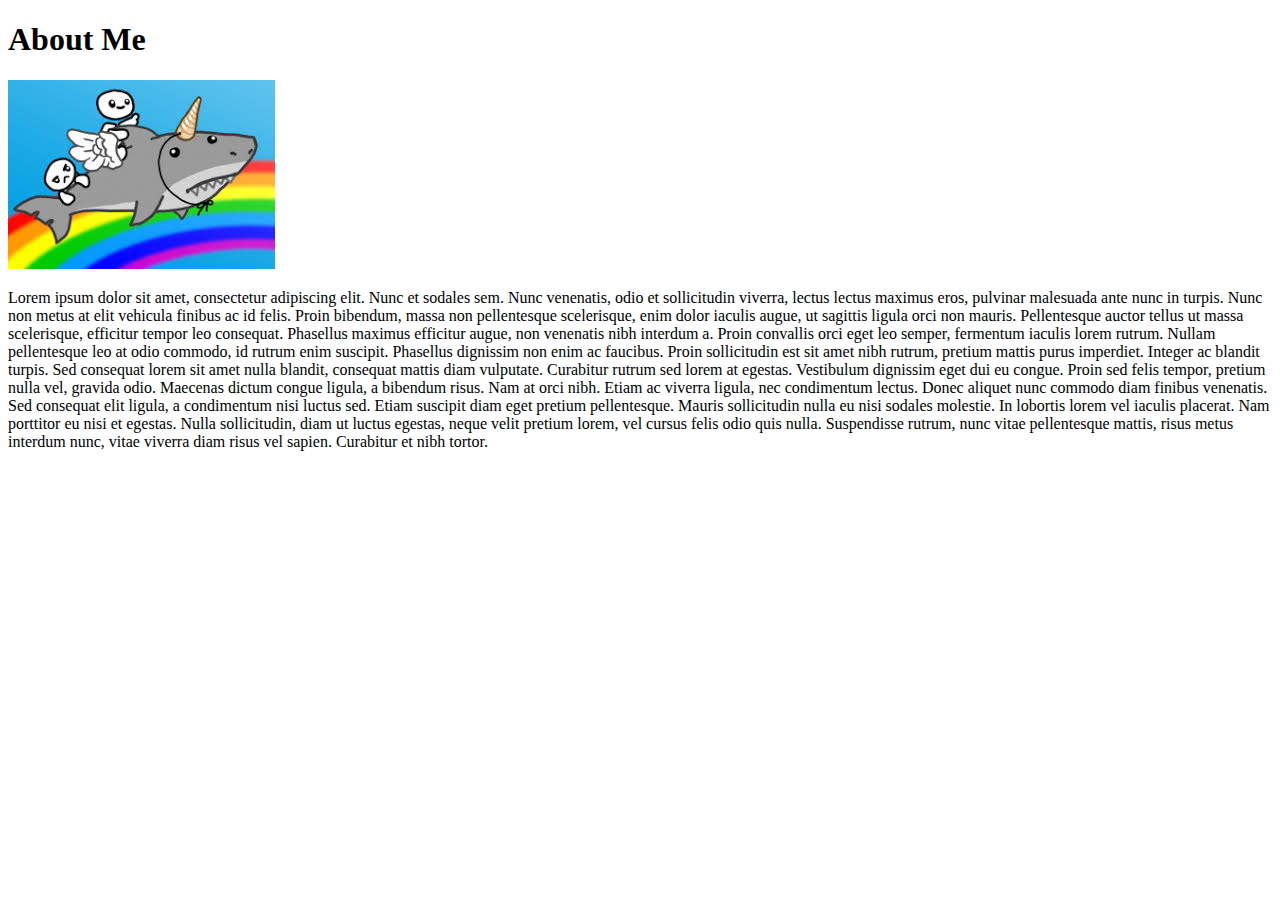
==== src/main/resources/static/about.html @ fbafe468 "initial commit" ====
<!doctype html>
<html lang="en">
<head>
    <meta charset="UTF-8">
    <meta name="viewport"
          content="width=device-width, user-scalable=no, initial-scale=1.0, maximum-scale=1.0, minimum-scale=1.0">
    <meta http-equiv="X-UA-Compatible" content="ie=edge">
    <title>Document</title>
</head>
<body>

    <h1>About Me</h1>

    <img src="img/about.jpeg" alt="Picture of Me!">
    <p>Lorem ipsum dolor sit amet, consectetur adipiscing elit. Nunc et sodales sem. Nunc venenatis, odio et sollicitudin viverra, lectus lectus maximus eros, pulvinar malesuada ante nunc in turpis. Nunc non metus at elit vehicula finibus ac id felis. Proin bibendum, massa non pellentesque scelerisque, enim dolor iaculis augue, ut sagittis ligula orci non mauris. Pellentesque auctor tellus ut massa scelerisque, efficitur tempor leo consequat. Phasellus maximus efficitur augue, non venenatis nibh interdum a. Proin convallis orci eget leo semper, fermentum iaculis lorem rutrum. Nullam pellentesque leo at odio commodo, id rutrum enim suscipit. Phasellus dignissim non enim ac faucibus. Proin sollicitudin est sit amet nibh rutrum, pretium mattis purus imperdiet. Integer ac blandit turpis. Sed consequat lorem sit amet nulla blandit, consequat mattis diam vulputate. Curabitur rutrum sed lorem at egestas.

        Vestibulum dignissim eget dui eu congue. Proin sed felis tempor, pretium nulla vel, gravida odio. Maecenas dictum congue ligula, a bibendum risus. Nam at orci nibh. Etiam ac viverra ligula, nec condimentum lectus. Donec aliquet nunc commodo diam finibus venenatis. Sed consequat elit ligula, a condimentum nisi luctus sed. Etiam suscipit diam eget pretium pellentesque. Mauris sollicitudin nulla eu nisi sodales molestie. In lobortis lorem vel iaculis placerat. Nam porttitor eu nisi et egestas. Nulla sollicitudin, diam ut luctus egestas, neque velit pretium lorem, vel cursus felis odio quis nulla. Suspendisse rutrum, nunc vitae pellentesque mattis, risus metus interdum nunc, vitae viverra diam risus vel sapien. Curabitur et nibh tortor.</p>
</body>
</html>
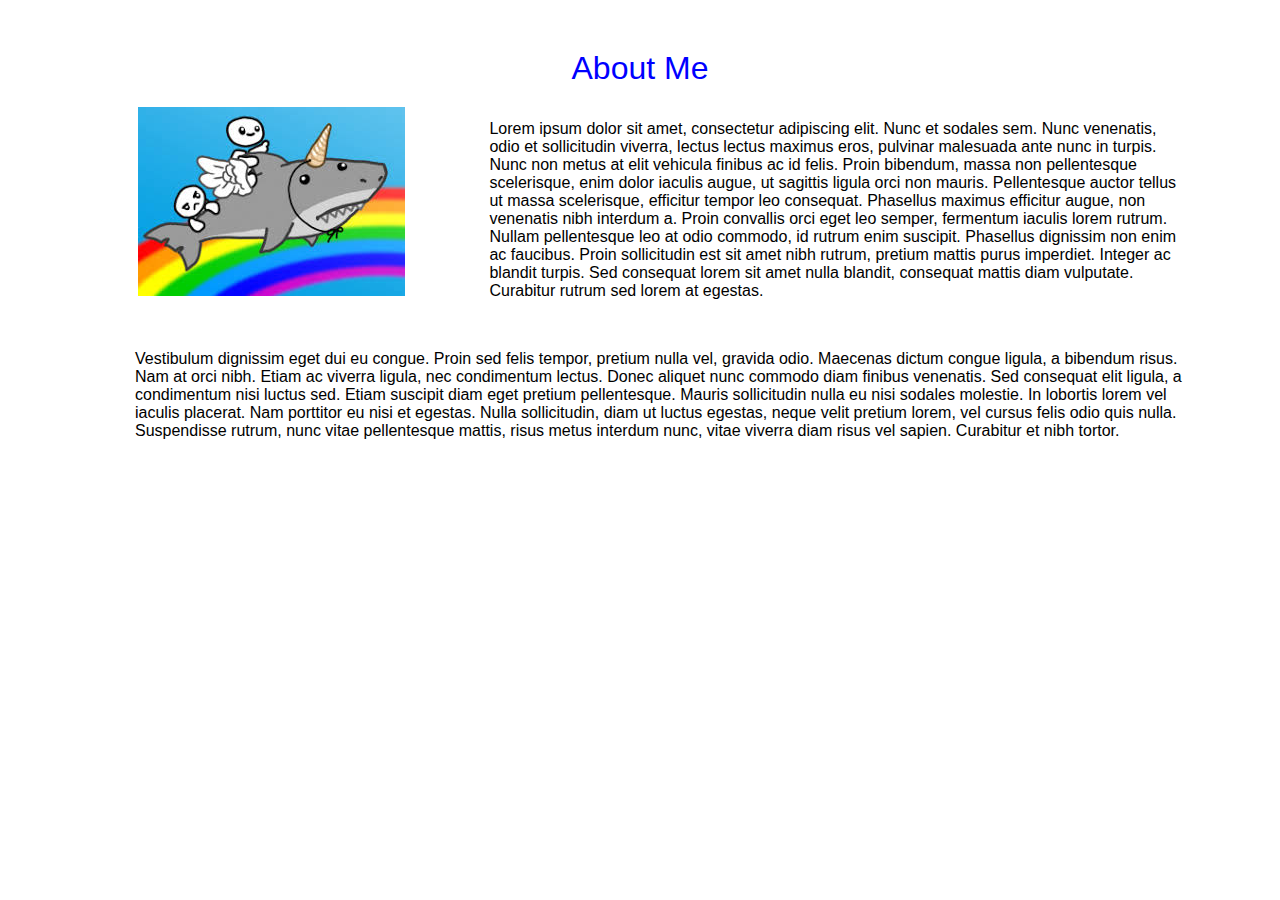
==== commit 4cf0a4e8: "finished, added css styling to all three pages," ====
--- a/src/main/resources/static/about.html
+++ b/src/main/resources/static/about.html
@@ -5,15 +5,19 @@
     <meta name="viewport"
           content="width=device-width, user-scalable=no, initial-scale=1.0, maximum-scale=1.0, minimum-scale=1.0">
     <meta http-equiv="X-UA-Compatible" content="ie=edge">
+    <link rel="stylesheet" href="css/about.css">
     <title>Document</title>
 </head>
 <body>
 
-    <h1>About Me</h1>
+    <div id="container">
 
-    <img src="img/about.jpeg" alt="Picture of Me!">
-    <p>Lorem ipsum dolor sit amet, consectetur adipiscing elit. Nunc et sodales sem. Nunc venenatis, odio et sollicitudin viverra, lectus lectus maximus eros, pulvinar malesuada ante nunc in turpis. Nunc non metus at elit vehicula finibus ac id felis. Proin bibendum, massa non pellentesque scelerisque, enim dolor iaculis augue, ut sagittis ligula orci non mauris. Pellentesque auctor tellus ut massa scelerisque, efficitur tempor leo consequat. Phasellus maximus efficitur augue, non venenatis nibh interdum a. Proin convallis orci eget leo semper, fermentum iaculis lorem rutrum. Nullam pellentesque leo at odio commodo, id rutrum enim suscipit. Phasellus dignissim non enim ac faucibus. Proin sollicitudin est sit amet nibh rutrum, pretium mattis purus imperdiet. Integer ac blandit turpis. Sed consequat lorem sit amet nulla blandit, consequat mattis diam vulputate. Curabitur rutrum sed lorem at egestas.
+        <h1>About Me</h1>
 
-        Vestibulum dignissim eget dui eu congue. Proin sed felis tempor, pretium nulla vel, gravida odio. Maecenas dictum congue ligula, a bibendum risus. Nam at orci nibh. Etiam ac viverra ligula, nec condimentum lectus. Donec aliquet nunc commodo diam finibus venenatis. Sed consequat elit ligula, a condimentum nisi luctus sed. Etiam suscipit diam eget pretium pellentesque. Mauris sollicitudin nulla eu nisi sodales molestie. In lobortis lorem vel iaculis placerat. Nam porttitor eu nisi et egestas. Nulla sollicitudin, diam ut luctus egestas, neque velit pretium lorem, vel cursus felis odio quis nulla. Suspendisse rutrum, nunc vitae pellentesque mattis, risus metus interdum nunc, vitae viverra diam risus vel sapien. Curabitur et nibh tortor.</p>
+        <img src="img/about.jpeg" alt="Picture of Me!">
+        <p id="top_paragraph">Lorem ipsum dolor sit amet, consectetur adipiscing elit. Nunc et sodales sem. Nunc venenatis, odio et sollicitudin viverra, lectus lectus maximus eros, pulvinar malesuada ante nunc in turpis. Nunc non metus at elit vehicula finibus ac id felis. Proin bibendum, massa non pellentesque scelerisque, enim dolor iaculis augue, ut sagittis ligula orci non mauris. Pellentesque auctor tellus ut massa scelerisque, efficitur tempor leo consequat. Phasellus maximus efficitur augue, non venenatis nibh interdum a. Proin convallis orci eget leo semper, fermentum iaculis lorem rutrum. Nullam pellentesque leo at odio commodo, id rutrum enim suscipit. Phasellus dignissim non enim ac faucibus. Proin sollicitudin est sit amet nibh rutrum, pretium mattis purus imperdiet. Integer ac blandit turpis. Sed consequat lorem sit amet nulla blandit, consequat mattis diam vulputate. Curabitur rutrum sed lorem at egestas.</p>
+
+        <p id="bottom_paragraph">Vestibulum dignissim eget dui eu congue. Proin sed felis tempor, pretium nulla vel, gravida odio. Maecenas dictum congue ligula, a bibendum risus. Nam at orci nibh. Etiam ac viverra ligula, nec condimentum lectus. Donec aliquet nunc commodo diam finibus venenatis. Sed consequat elit ligula, a condimentum nisi luctus sed. Etiam suscipit diam eget pretium pellentesque. Mauris sollicitudin nulla eu nisi sodales molestie. In lobortis lorem vel iaculis placerat. Nam porttitor eu nisi et egestas. Nulla sollicitudin, diam ut luctus egestas, neque velit pretium lorem, vel cursus felis odio quis nulla. Suspendisse rutrum, nunc vitae pellentesque mattis, risus metus interdum nunc, vitae viverra diam risus vel sapien. Curabitur et nibh tortor.</p>
+    </div>
 </body>
 </html>--- a/src/main/resources/static/css/about.css
+++ b/src/main/resources/static/css/about.css
@@ -0,0 +1,44 @@
+* {
+    vertical-align: baseline;
+    font-weight: inherit;
+    font-family: inherit;
+    font-style: inherit;
+    font-size: 100%;
+    border: 0 none;
+    outline: 0;
+    padding: 0;
+    margin: 0;
+}
+
+#container {
+    width:1100px;
+    height:738px;
+    margin: 0 auto;
+    font-family: sans-serif;
+}
+
+h1 {
+    color: blue;
+    font-size:xx-large;
+    text-align:center;
+    margin-top:50px;
+}
+
+img {
+    display:inline-block;
+    margin-left:48px;
+    margin-top:20px;
+}
+
+
+#top_paragraph {
+    display:inline-block;
+    margin-left:80px;
+    width:700px;
+}
+
+#bottom_paragraph {
+    margin-top:50px;
+    margin-left:45px;
+
+}